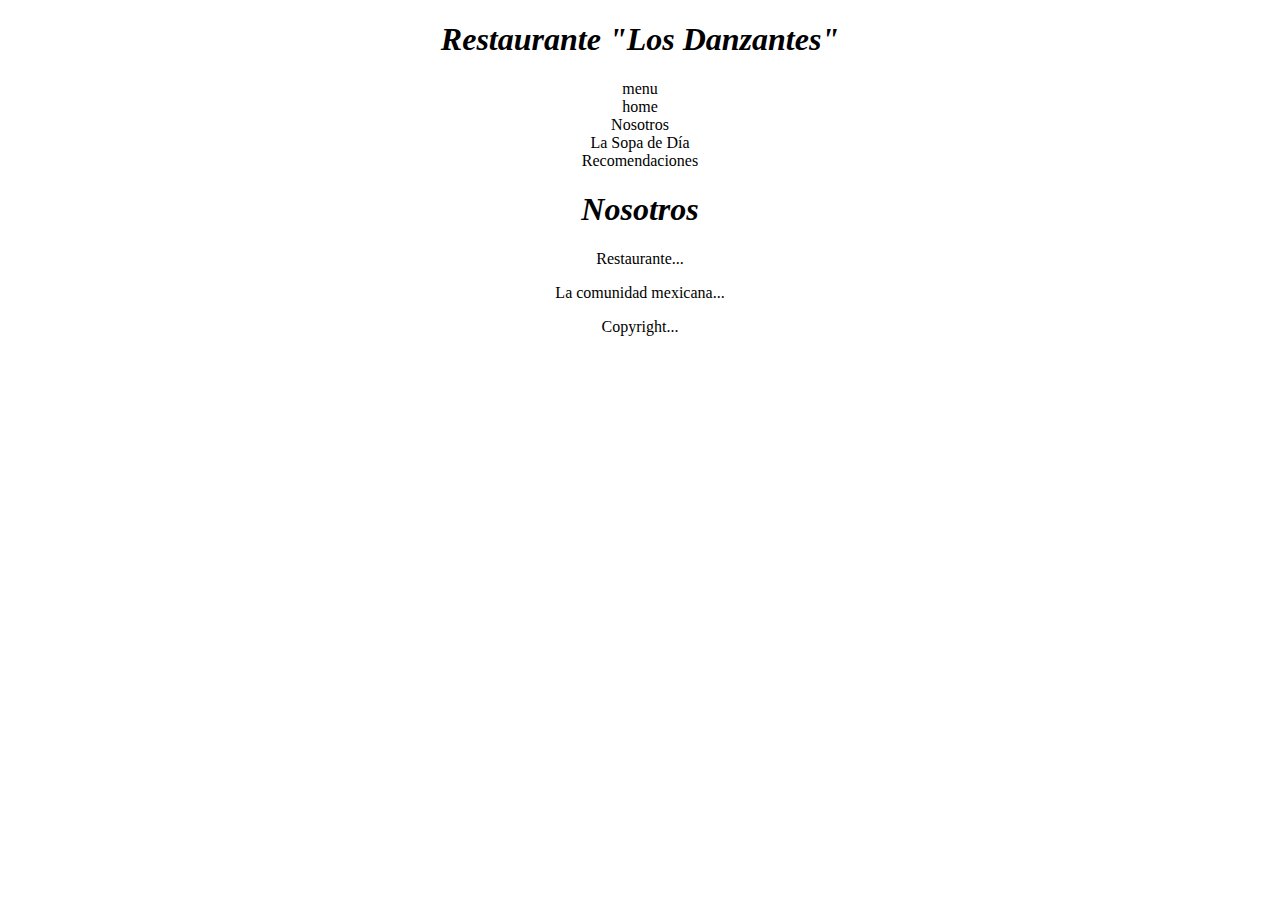
==== index.html @ af312d9f "ejercicio en clase" ====
<!DOCTYPE html>
<html>
<head>
	<title>Ejercicio</title>


<center></head>
	<header > <h1><b><em>Restaurante "Los Danzantes"</em></b></h1></header>
	<nav>menu</nav>
	<nav>home</nav>
	<nav>Nosotros</nav>
	<nav>La Sopa de Día</nav>
	<nav>Recomendaciones</nav>
<body background="I:\jury\ejercicios\fondo.jpg">
<h1><em>Nosotros</em></h1>
<div>
	<p>Restaurante...</p>
	<p>La comunidad mexicana...</p>
</div>
<footer>Copyright...</footer>
</body></center>
</html>
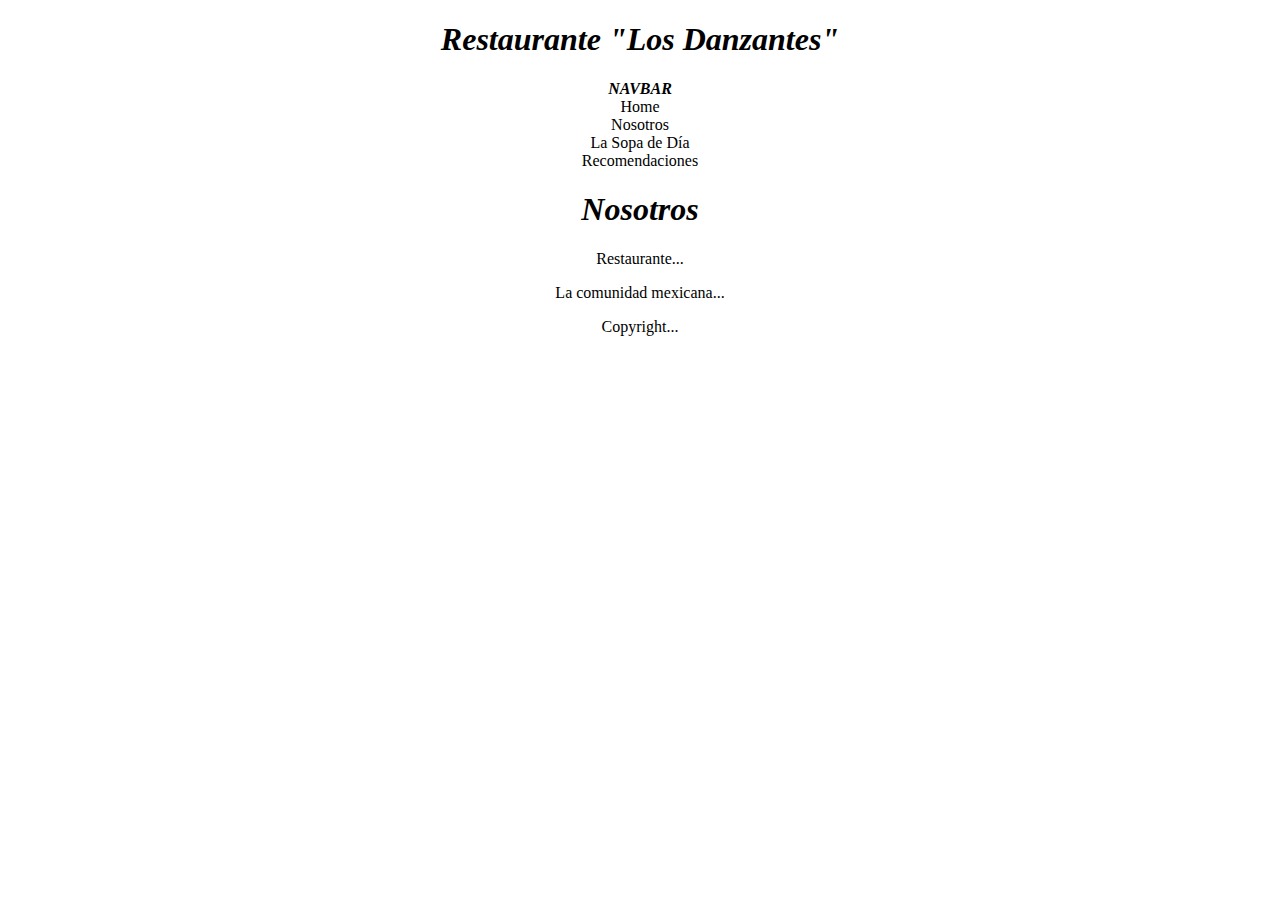
==== commit c2a92a98: ":v:" ====
--- a/index.html
+++ b/index.html
@@ -6,8 +6,8 @@
 
 <center></head>
 	<header > <h1><b><em>Restaurante "Los Danzantes"</em></b></h1></header>
-	<nav>menu</nav>
-	<nav>home</nav>
+	<nav><em><b>NAVBAR</b></em></nav>
+	<nav>Home</nav>
 	<nav>Nosotros</nav>
 	<nav>La Sopa de Día</nav>
 	<nav>Recomendaciones</nav>
